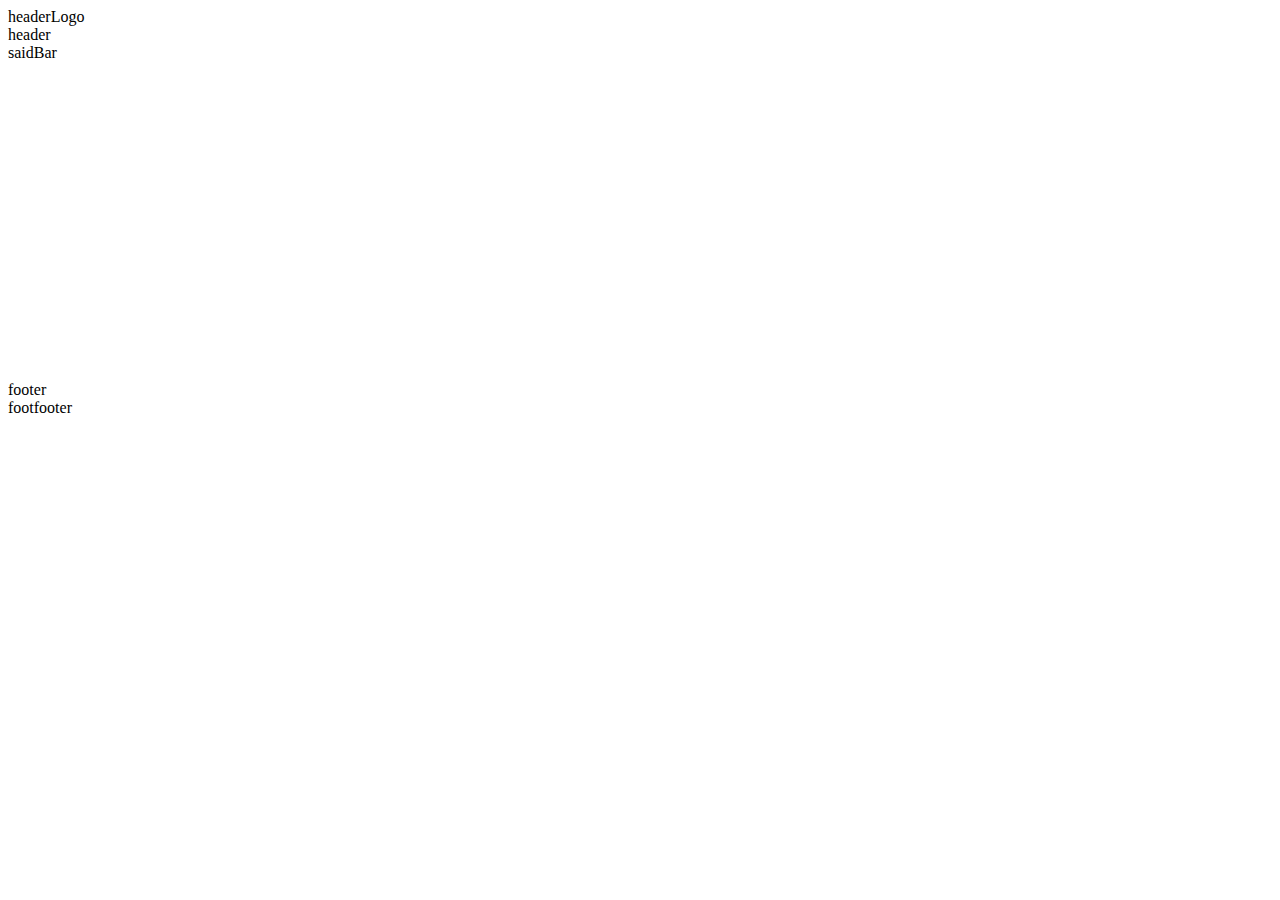
==== html/page1.html @ acd3b055 "set utube video on page1" ====
<!DOCTYPE html>
<html>
<head>
    <link rel="stylesheet" href="../css/page1.css">
    <link rel="stylesheet" href="../css/common.css">
    <title>Мой HTML-документ-2</title>
</head>
<body>
<div id = 'flexBody'>
    <div class="conteiner">
        <div id="item_1">headerLogo</div>
        <div id="item_2">header</div>
        <div id="item_3">saidBar</div>
        <div id="item_4"> <iframe width="560" height="315" 
            src="https://www.youtube.com/embed/Tgat3-prVv4" 
            title="YouTube video player" frameborder="0" 
            allow="accelerometer; autoplay; clipboard-write; encrypted-media; gyroscope; picture-in-picture; web-share" 
            allowfullscreen></iframe> </div>
        <div id="item_5">footer</div>
        <div id="item_6">footfooter</div>
    </div>
</div>






     <script src="../js/page1.js"></script> 
     <script src="../js/common.js"></script> 
     
</body>
</html>
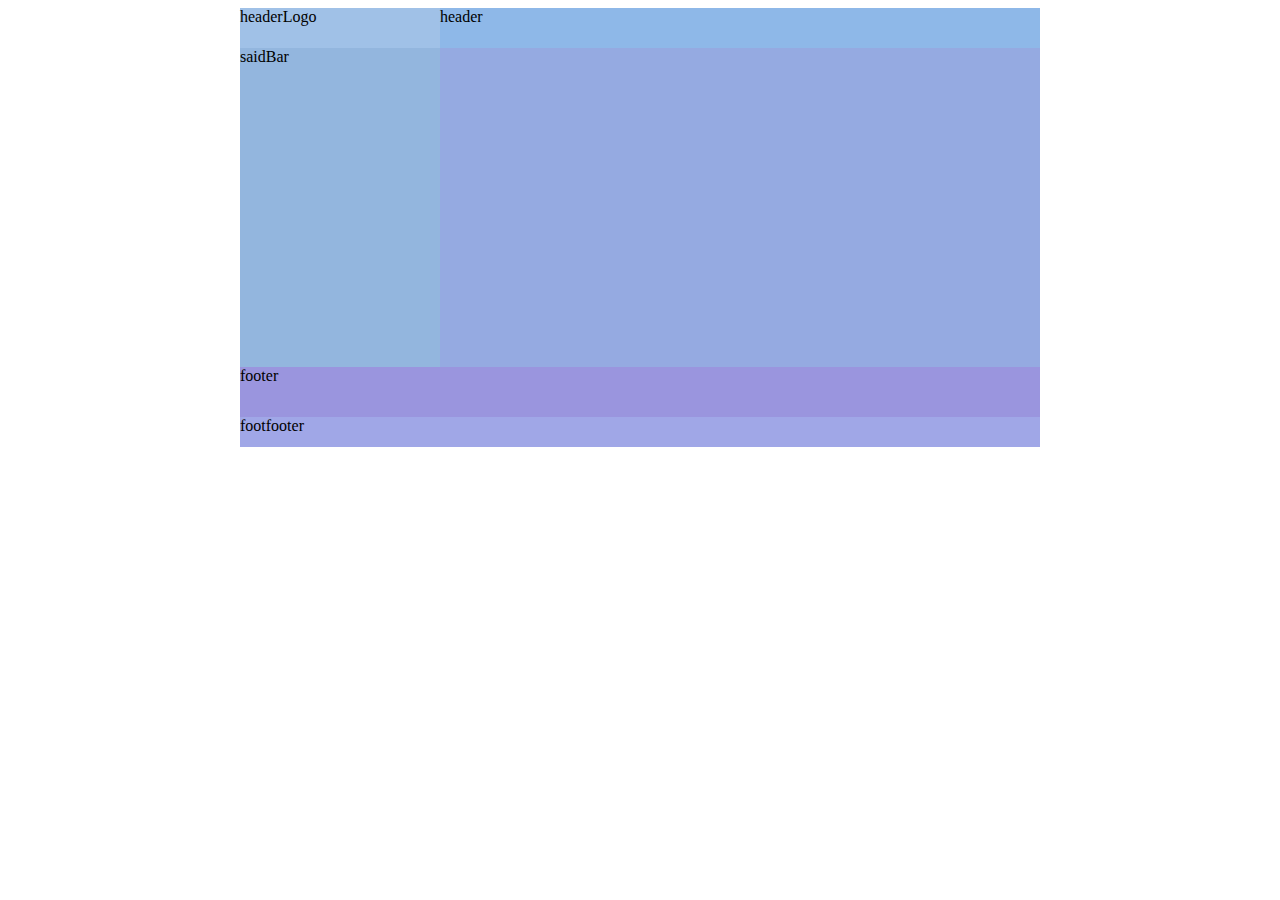
==== commit 0be3431b: "made new butons on index(buton1-5), add function maks backcolor on index after reload and movd pplyB" ====
--- a/html/page1.html
+++ b/html/page1.html
@@ -23,11 +23,10 @@
 
 
 
-
-
-
+ 
+     <script src="../js/common.js"></script> 
      <script src="../js/page1.js"></script> 
-     <script src="../js/common.js"></script> 
+     
      
 </body>
 </html>--- a/css/page1.css
+++ b/css/page1.css
@@ -0,0 +1,46 @@
+
+#flexBody {
+    display: flex;
+    height: inherit;
+    justify-content: center;
+    align-items: flex-start;
+}
+.conteiner {
+    width: 50%;
+    min-width: 800px;
+    height: 96%;
+    display: grid;
+    grid-template-columns: [start1col] 200px [end1col start2col] auto [end2col start3col] 100px [end3col];
+    grid-template-rows: [start1row] 40px [end1row start2row] 1fr [end2row start3row] 50px [end3row start4row] 30px [end4row];
+    grid-template-areas: 
+        "headerLogo header header"
+        "sideBar main main"
+        "footer footer footer"
+        "footfooter footfooter footfooter";  
+
+}
+#item_1 {
+    grid-area: headerLogo;
+    background: #73a4dbad;
+
+}
+#item_2 {
+    grid-area: header;   
+    background: #5997ddad; 
+}
+#item_3 {
+    grid-area: sideBar;
+    background: #6094cfad;
+    }
+#item_4 {
+    grid-area: main;
+    background: #6381d3ad;
+}
+#item_5 {
+    grid-area: footer;
+    background: #6a63cfad;
+}
+#item_6 {
+    grid-area: footfooter;
+    background: #737ddbad;
+}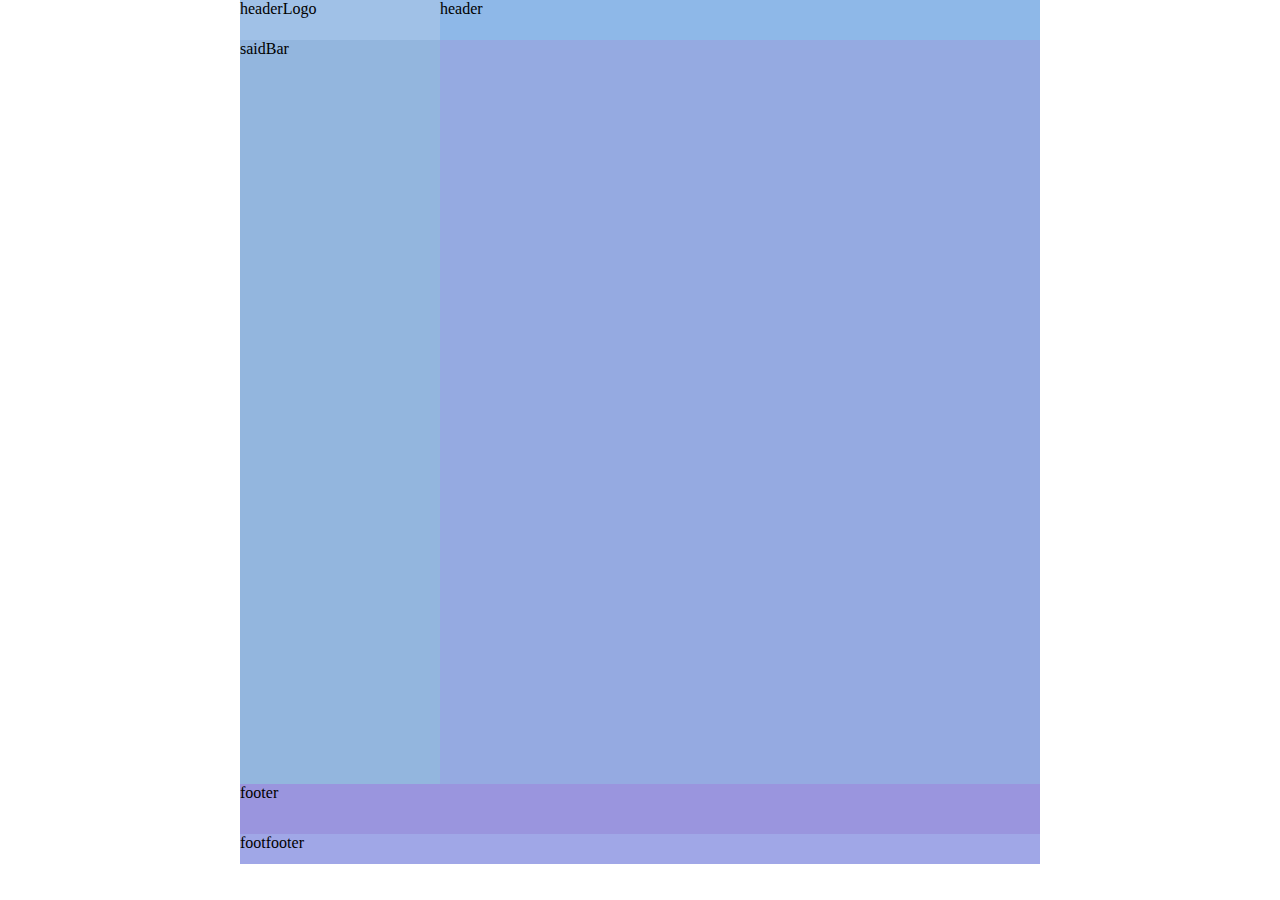
==== commit aa4665dc: "made new page iloveyou and fixed bug with bacground" ====
--- a/html/page1.html
+++ b/html/page1.html
@@ -24,9 +24,10 @@
 
 
  
+     
+     
      <script src="../js/common.js"></script> 
      <script src="../js/page1.js"></script> 
      
-     
 </body>
 </html>--- a/css/common.css
+++ b/css/common.css
@@ -0,0 +1,23 @@
+
+body.background1 {
+    background-color: #6146db;
+    background-image: url("../imeges/background1.jpg");
+    background-repeat: no-repeat;
+  }
+  
+  body.background2 {
+    background-color: #d1cccc;
+  }
+  
+  body.background3 {
+    background-color: #19181b;
+  }
+  html {
+    height: 100%;
+    
+  }
+
+body {
+    height: inherit;
+    margin: 0;
+}